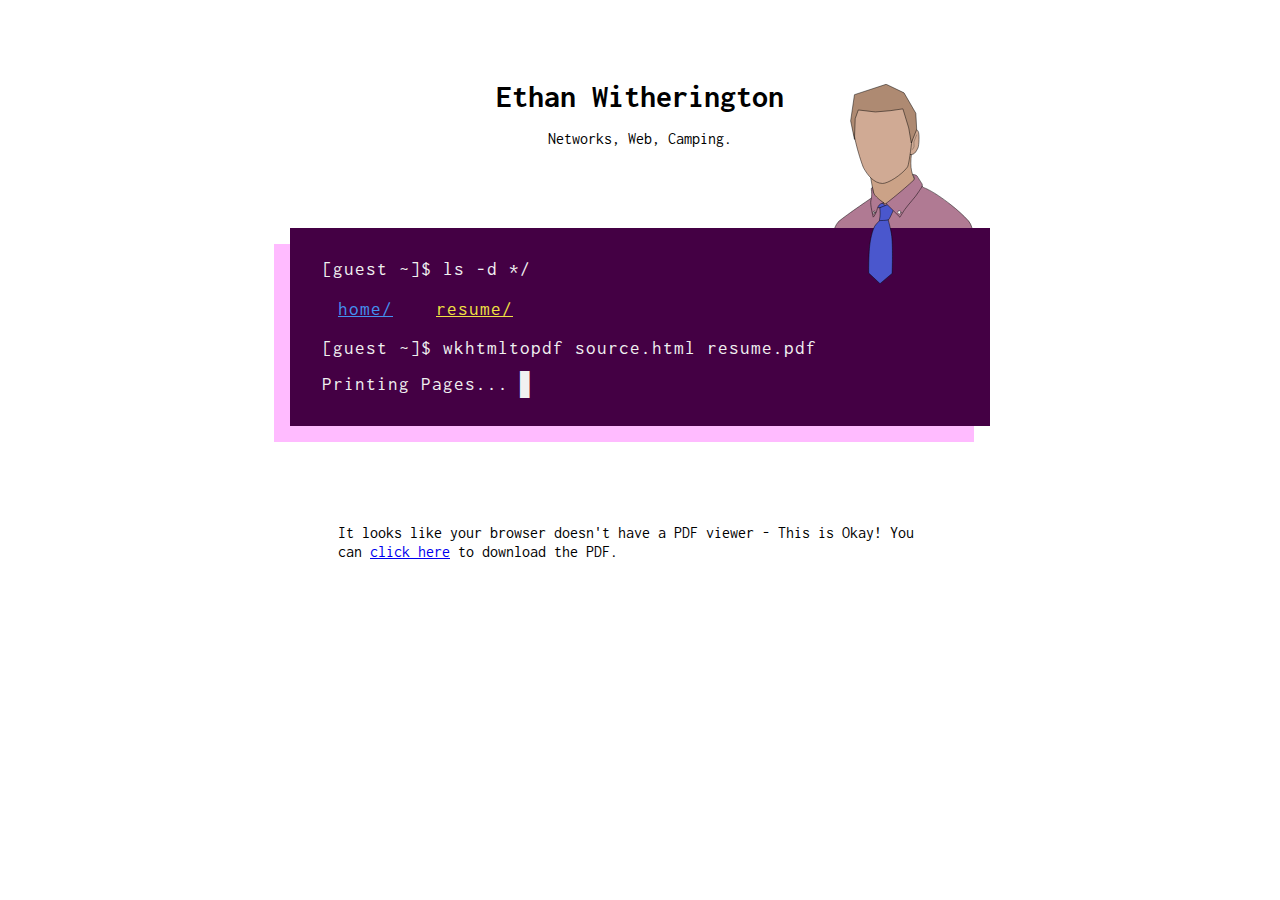
==== resume/index.html @ 7300aab7 "almost ready to share" ====
<!DOCTYPE html>
<html lang="en" dir="ltr">
    <head>
        <meta charset="utf-8">
		<meta name="viewport" content="width=device-width, initial-scale=1">
        <link href="https://fonts.googleapis.com/css?family=Inconsolata" rel="stylesheet">
        <link rel="stylesheet" href="../css/general.css">
        <script src="../js/caret.js" charset="utf-8"></script>
        <title>Ethan Witherington - Resume</title>
        <meta name="description" content="Ethan Witherington: Networks, Web, Camping.">
        <style media="screen">
            object{
                margin: 0 -2rem;
            }
        </style>
    </head>
    <body>
        <header>
            <h1>Ethan Witherington</h1>
            <p>Networks, Web, Camping.</p>
        </header>
        <div class="terminal">
            <img src="../images/me-clipart.svg" title="Hello!" id="hello">
            <p>
                [guest ~]$ ls -d */

            </p>
            <div class="ls">
                <a href="../">home/</a>
                <a href="#" class='selected'>resume/</a>
            </div>
            <p>
                [guest ~]$ wkhtmltopdf source.html resume.pdf
            </p>
            <p>
                Printing Pages... <span id="cursor" title="infinite possibilities">&#9608;</span>
            </p>
        </div>
        <main>
            <object
                data="Ethan.Witherington.Resume.pdf"
                type="application/pdf"
                width="100%"
                height="800px"
            >
                <p>
                    It looks like your browser doesn't have a PDF viewer - This is Okay! You can <a href="resume.pdf">click here</a> to download the PDF.
                </p>
            </object>
        </main>
    </body>
</html>
---- css/general.css ----
*{
    margin: 0;
    padding: 0;
}
body{
    font-family: 'Inconsolata', monospace;
}

header, .terminal, main{
    max-width: 700px;
    padding: 1rem;
    margin: 3rem auto;
    box-sizing: border-box;
}

header{
    text-align: center;
}

.terminal{
    color: #f1f1f1;
    background-color: #404;
    font-size: 14pt;
    letter-spacing: 1px;
    line-height: 1.5;
    box-shadow: -1rem 1rem 0px 0px #FBF;
    position: relative;
}
.terminal p{
    margin: 1rem;
}
#hello{
    display: block;
    position: absolute;
    right: 1rem;
    top: 0;
    z-index: 1;
    transform: translateY(calc(-100% + 40px));
    max-height: 200px;
}
.ls a{
    color: #4392f1;
    padding-left: 2rem;
}
.ls a:visited{
    color: #c543f1;
}
.ls a.selected{
    color: #f1e243;
}
span.file{
    color: #e1e1e1;
    padding-left: 2rem;
}
#cursor{
    font-size: 14pt;
    vertical-align: text-bottom;
}

/* Let us begin */

h1, h2, h3, h4{
    margin: 1rem;
}
h1{
    font-size: 2rem;
}
h2{
    font-size: 1.5rem;
}
h3{
    font-size: 1.25rem;
}
h4{
    font-size: 1rem;
}

p{
    margin: 1rem 2rem;
    line-height: 1.2rem;
}

ul, ol{
    margin: 1rem 2rem;
    padding-left: 2rem;
}

img{
    display: block;
    margin: 1rem auto;
    max-height: 15rem;
    max-width: calc(100% - 4rem);
}

img.floaty{
    margin: 1rem;
    float: right;
}

.clearfix{
    width: 100%;
    clear: both;
}

hr{
    border: none;
    height: 1px;
    background-color: #4045;
    margin: -0.25rem 1rem;
}

@media (max-width:600px) {
    #hello{
        transform: translateY(calc(-100% + 12px));
        max-height: 100px;
    }
}
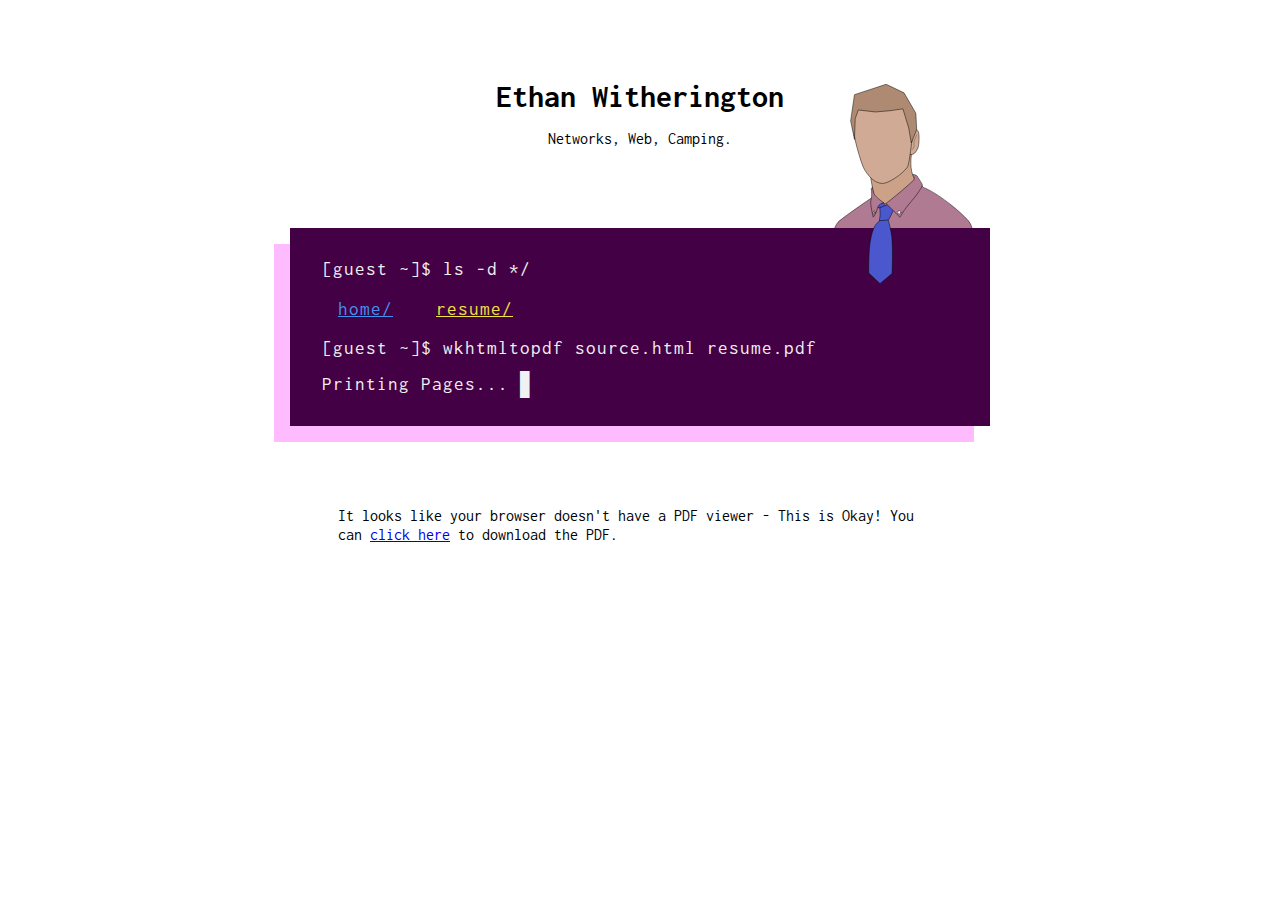
==== commit 11336893: "Correct embeded pdf margins" ====
--- a/resume/index.html
+++ b/resume/index.html
@@ -8,11 +8,6 @@
         <script src="../js/caret.js" charset="utf-8"></script>
         <title>Ethan Witherington - Resume</title>
         <meta name="description" content="Ethan Witherington: Networks, Web, Camping.">
-        <style media="screen">
-            object{
-                margin: 0 -2rem;
-            }
-        </style>
     </head>
     <body>
         <header>
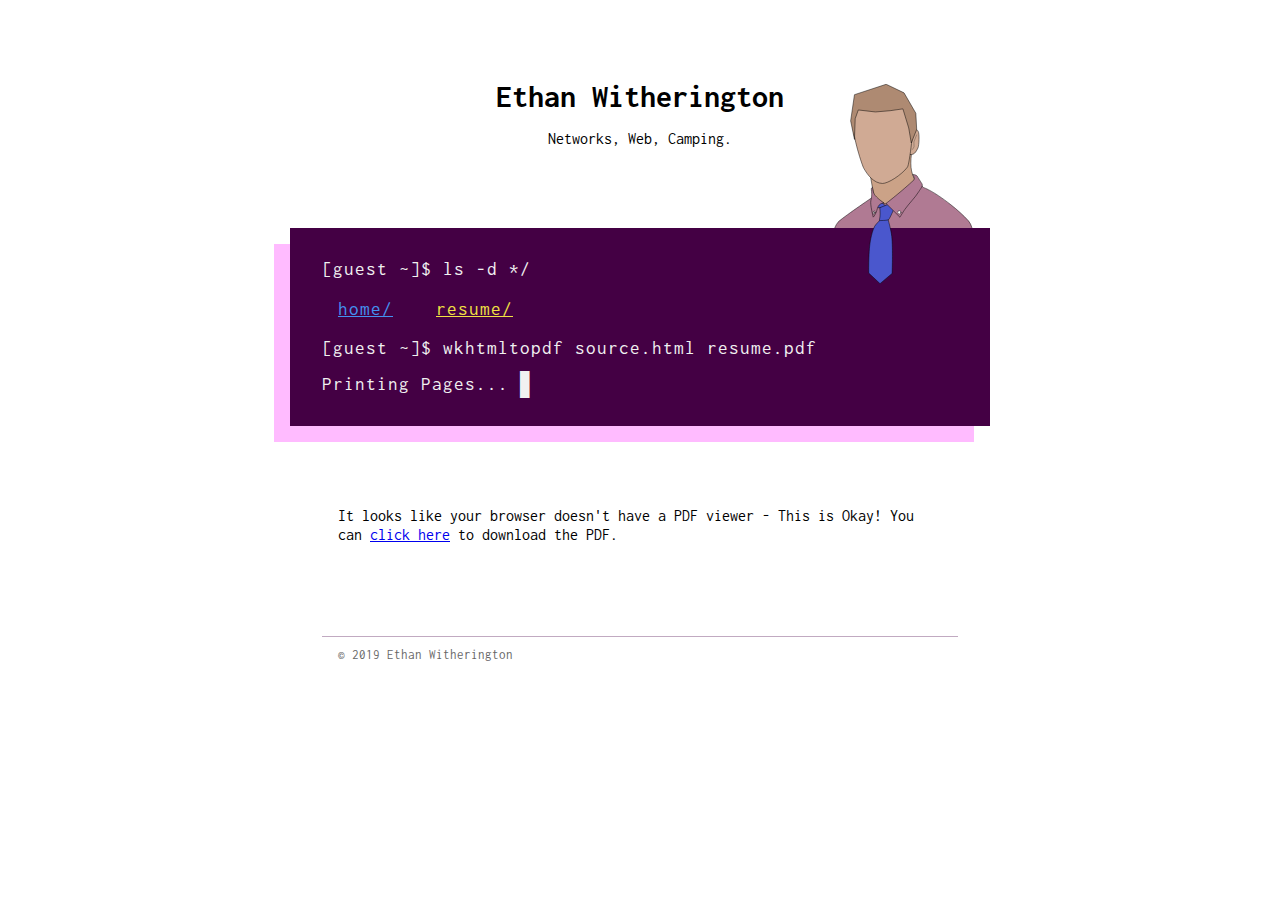
==== commit 9d0f2d13: "resume link and footer on resume page" ====
--- a/resume/index.html
+++ b/resume/index.html
@@ -39,9 +39,13 @@
                 height="800px"
             >
                 <p>
-                    It looks like your browser doesn't have a PDF viewer - This is Okay! You can <a href="resume.pdf">click here</a> to download the PDF.
+                    It looks like your browser doesn't have a PDF viewer - This is Okay! You can <a href="Ethan.Witherington.Resume.pdf">click here</a> to download the PDF.
                 </p>
             </object>
         </main>
+        <footer>
+            <hr>
+            <p>&copy; 2019 Ethan Witherington</p>
+        </footer>
     </body>
 </html>
--- a/css/general.css
+++ b/css/general.css
@@ -6,7 +6,7 @@
     font-family: 'Inconsolata', monospace;
 }
 
-header, .terminal, main{
+header, .terminal, main, footer{
     max-width: 700px;
     padding: 1rem;
     margin: 3rem auto;
@@ -83,6 +83,13 @@
 ul, ol{
     margin: 1rem 2rem;
     padding-left: 2rem;
+    line-height: 1.2rem;
+}
+
+ul > ul{
+    margin-top: 0;
+    margin-bottom: 0;
+    padding-left: 0rem;
 }
 
 img{
@@ -111,7 +118,20 @@
 
 @media (max-width:600px) {
     #hello{
-        transform: translateY(calc(-100% + 12px));
+        transform: translateY(calc(-100% + 12.5px));
         max-height: 100px;
     }
+    img.floaty{
+        float: initial;
+        margin: 1rem auto;
+    }
 }
+
+footer{
+    margin: 0 auto;
+    color: #666;
+}
+footer p{
+    font-size: 10pt;
+    line-height: 1;
+}
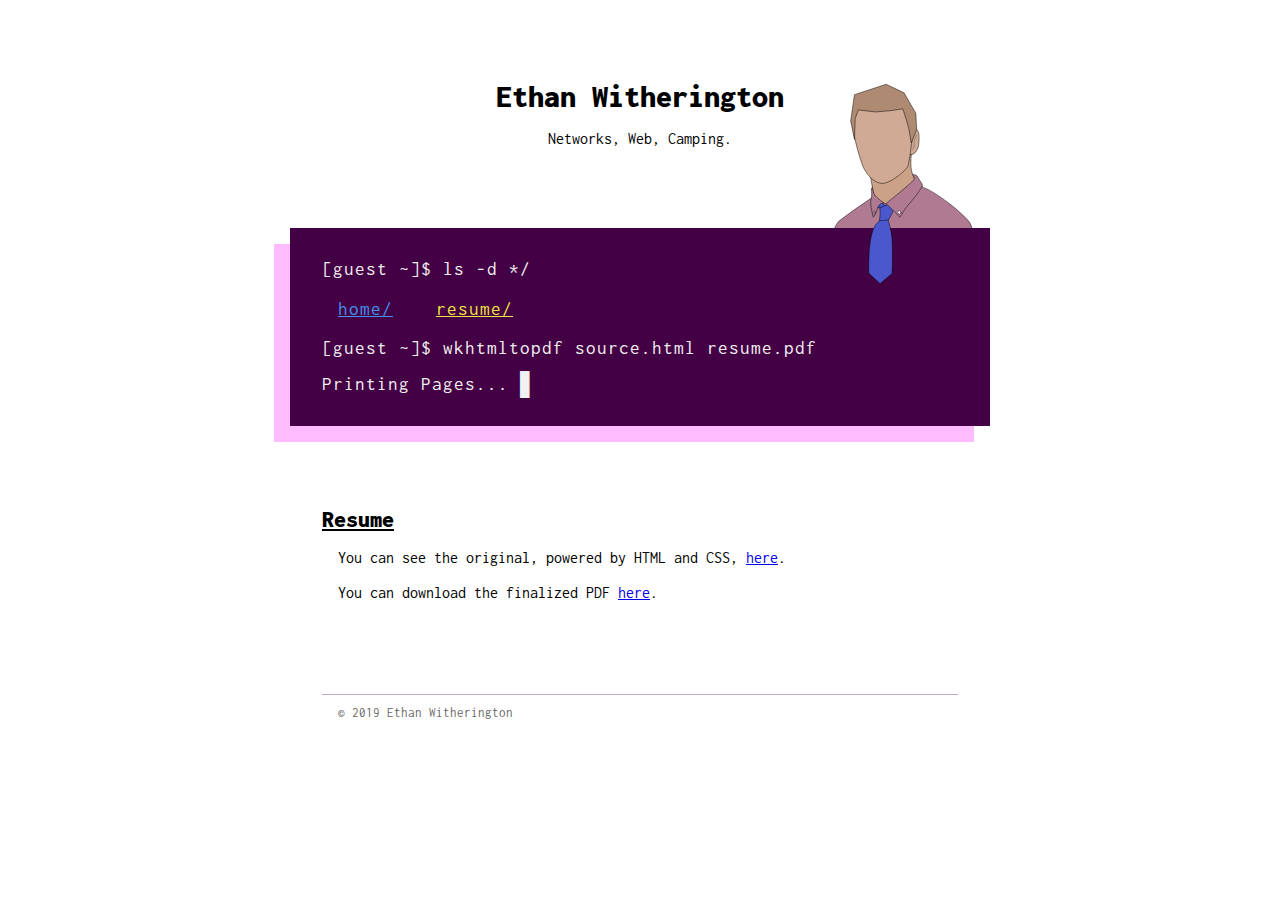
==== commit e84118e3: "Update home and resume for career fair" ====
--- a/resume/index.html
+++ b/resume/index.html
@@ -32,16 +32,28 @@
             </p>
         </div>
         <main>
+            <h2>Resume</h2>
+            <p>
+                You can see the original, powered by HTML and CSS, <a href="./html/">here</a>.
+            </p>
+            <p>
+                You can download the finalized PDF <a href="./Ethan Witherington.Resume.pdf">here</a>.
+            </p>
+
+            <!-- Sizing the embedded PDF viewer correctly on all devices presents a challenge. -->
+            <!--
             <object
-                data="Ethan.Witherington.Resume.pdf"
+                data="Ethan Witherington.Resume.pdf"
                 type="application/pdf"
                 width="100%"
-                height="800px"
+                height="675pt"
+                height="content-max"
             >
                 <p>
                     It looks like your browser doesn't have a PDF viewer - This is Okay! You can <a href="Ethan.Witherington.Resume.pdf">click here</a> to download the PDF.
                 </p>
             </object>
+            -->
         </main>
         <footer>
             <hr>
--- a/css/general.css
+++ b/css/general.css
@@ -61,15 +61,20 @@
 
 h1, h2, h3, h4{
     margin: 1rem;
+    font-weight: 900;
 }
 h1{
     font-size: 2rem;
 }
 h2{
     font-size: 1.5rem;
+    text-decoration: underline;
 }
 h3{
     font-size: 1.25rem;
+    font-weight: 500;
+    text-decoration: underline;
+    margin-left: 1.5rem;
 }
 h4{
     font-size: 1rem;
@@ -116,6 +121,28 @@
     margin: -0.25rem 1rem;
 }
 
+table{
+    margin: 1rem 2rem;
+}
+
+tr{
+    line-height: 1.25em;
+}
+
+td{
+    vertical-align: top;
+    padding-left: 1rem;
+}
+
+td:first-child{
+    padding-left: 0;
+}
+
+code{
+    background-color: rgba(0,0,0,0.1);
+    padding: 0.1rem 0.5rem;
+}
+
 @media (max-width:600px) {
     #hello{
         transform: translateY(calc(-100% + 12.5px));
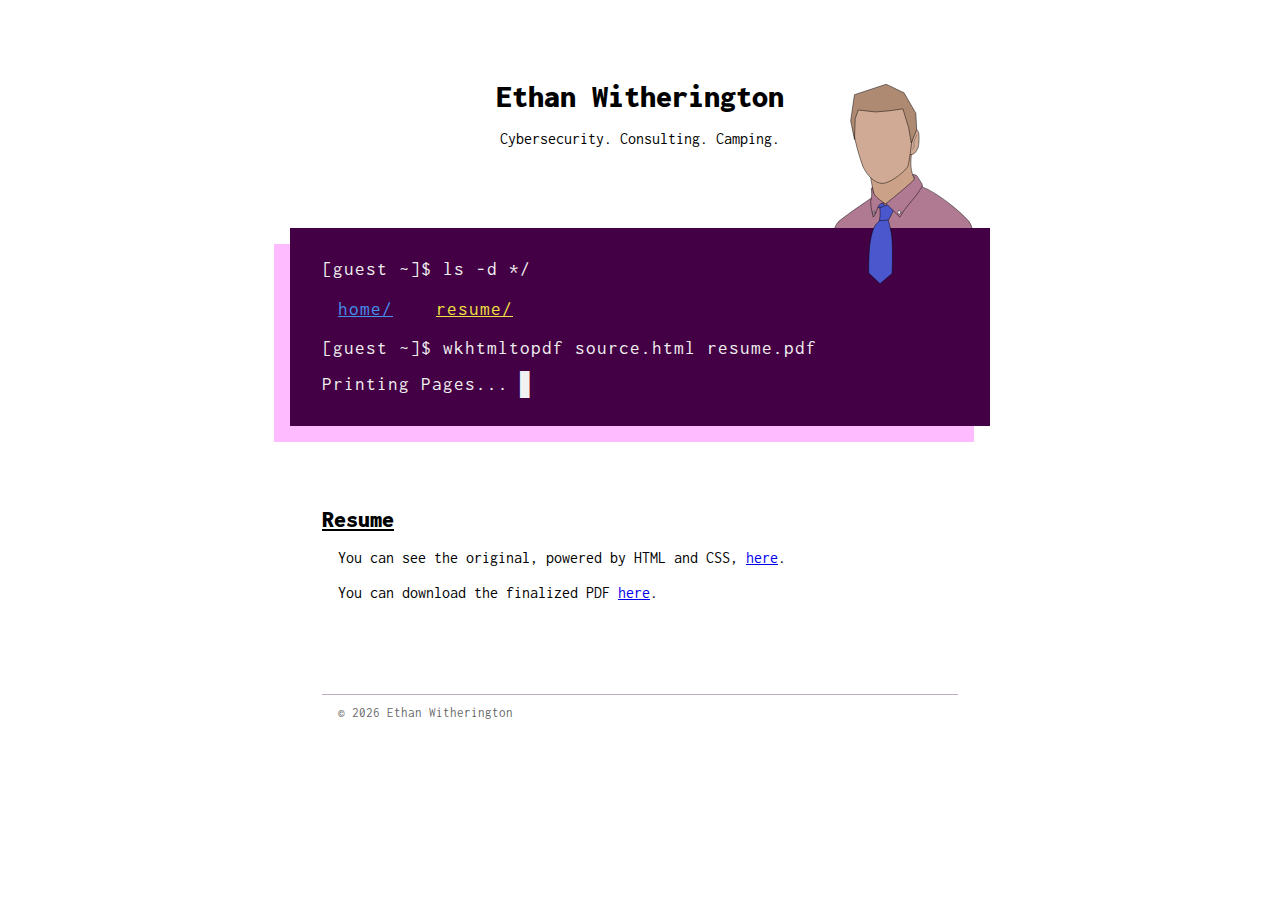
==== commit 09acc866: "Update resume page w/ homepage attributes, resume still needs work" ====
--- a/resume/index.html
+++ b/resume/index.html
@@ -7,12 +7,18 @@
         <link rel="stylesheet" href="../css/general.css">
         <script src="../js/caret.js" charset="utf-8"></script>
         <title>Ethan Witherington - Resume</title>
-        <meta name="description" content="Ethan Witherington: Networks, Web, Camping.">
+        <meta name="description" content="Ethan Witherington is a cybersecurity consultant specializing in hybrid cloud architectures and risk management.">
+
+        <!-- OpenGraph tags for linkedin and twitter -->
+		<meta property='og:title' content='Ethan Witherington Resume'/>
+		<meta property='og:image' content='https://ewitherington.me/preview.png'/>
+		<meta property='og:description' content='Hello! I&#39;m Ethan. I am a cybersecurity consultant, specializing in hybrid cloud architectures and risk management.'/>
+		<meta property='og:url' content='https://ewitherington.me/resume/'/>
     </head>
     <body>
         <header>
             <h1>Ethan Witherington</h1>
-            <p>Networks, Web, Camping.</p>
+            <p>Cybersecurity. Consulting. Camping.</p>
         </header>
         <div class="terminal">
             <img src="../images/me-clipart.svg" title="Hello!" id="hello">
@@ -56,8 +62,13 @@
             -->
         </main>
         <footer>
-            <hr>
-            <p>&copy; 2019 Ethan Witherington</p>
-        </footer>
+			<hr>
+			<p>
+				&copy;
+				<script>document.write(new Date().getFullYear());</script>
+				<noscript>2022</noscript>
+				Ethan Witherington
+			</p>
+		</footer>
     </body>
 </html>
